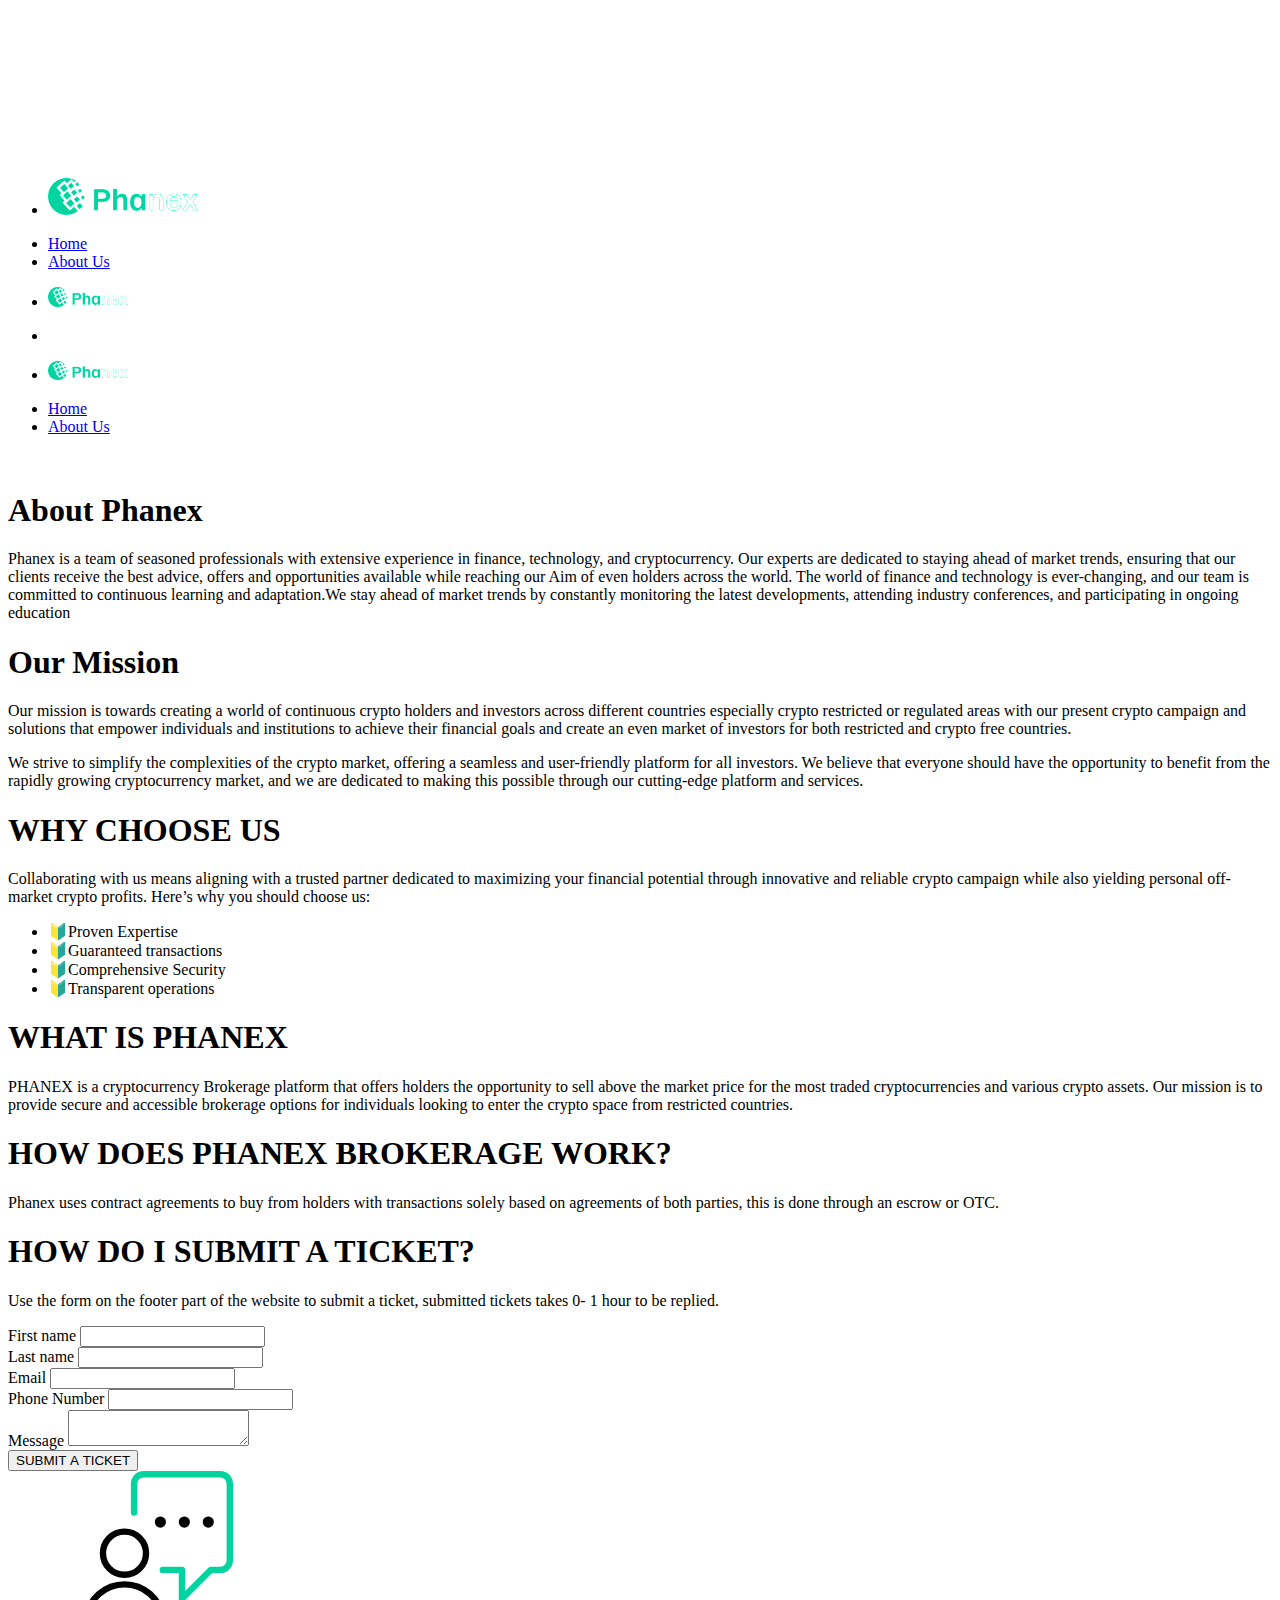
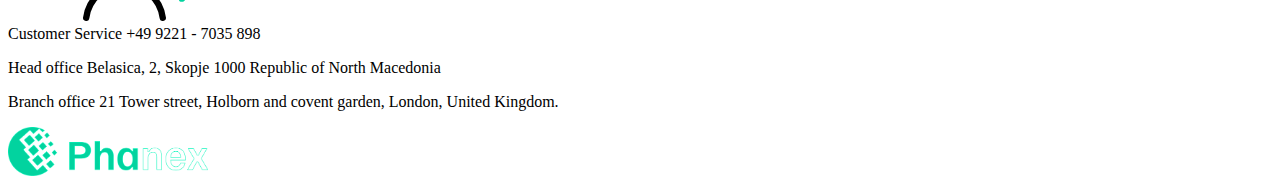
==== about.html @ f1a78e77 "added new changes" ====
<!DOCTYPE html>
<html lang="en">

<head>
    <meta charset="UTF-8">
    <meta name="viewport" content="width=device-width, initial-scale=1.0">
    <title>Save, trade &amp; invest with the professionals | Phanex</title>
    <link rel="icon" type="image/png" sizes="64x64" href="/img/favicon64x64 (1).png">
    <!-- tailwind -->
    <script src="https://cdn.tailwindcss.com"></script>
    <!--  swiper-->
    <link rel="stylesheet" href="https://cdn.jsdelivr.net/npm/swiper@11/swiper-bundle.min.css" />
    <script src="https://cdn.jsdelivr.net/npm/swiper@11/swiper-bundle.min.js"></script>
    <!-- Google Fonts -->
    <link rel="stylesheet"
        href="https://fonts.googleapis.com/css2?family=Material+Symbols+Outlined:opsz,wght,FILL,GRAD@20..48,100..700,0..1,-50..200" />
    <!-- Font awesome -->
    <script src="https://kit.fontawesome.com/2db962e606.js" crossorigin="anonymous"></script>
    <link rel="stylesheet" href="./style.css">
    <script src="./tailwind.js"></script>

    <!-- Smartsupp Live Chat script -->
    <script type="text/javascript">
        var _smartsupp = _smartsupp || {};
        _smartsupp.key = '98c667847417da3c29da3977abd096d559884d46';
        window.smartsupp || (function (d) {
            var s, c, o = smartsupp = function () { o._.push(arguments) }; o._ = [];
            s = d.getElementsByTagName('script')[0]; c = d.createElement('script');
            c.type = 'text/javascript'; c.charset = 'utf-8'; c.async = true;
            c.src = 'https://www.smartsuppchat.com/loader.js?'; s.parentNode.insertBefore(c, s);
        })(document);
    </script>
    <noscript> Powered by <a href=“https://www.smartsupp.com” target=“_blank”>Smartsupp</a></noscript>
</head>

<body>
    <div class="hidden" id="icons"></div>





    <!-- Nav bar Desktop-->
    <nav
        class="bg-white px-10  py-5 hidden md:flex justify-between items-center sticky w-[100%]  border-b top-0 left-0 z-50">
        <ul>
            <li><a href=""><img src="./img/Phanex.png" alt="" width="150"></a></li>
        </ul>
        <ul class="flex gap-14">
            <li><a href="./index.html" class="hover:underline">Home</a></li>
            <li><a href="./about.html" class="hover:underline">About Us</a></li>
        </ul>

        <div id="google_translate_element" class="absolute top-20"></div>
    </nav>

    <!-- Nav bar Mobile-->
    <nav class="bg-white p-5  flex md:hidden justify-between items-center sticky w-[100%]  border-b top-0 left-0 z-50">
        <ul>
            <li><a href=""><img src="./img/Phanex.png" alt="" width="80"></a></li>
        </ul>
        <ul>
            <li class="grid gap-y-[2px]" id="navbar">
                <span class="inline-block h-1 w-5 border-b-2 border-black duration-300 translate-y-0 rotate-0"></span>
                <span class="inline-block h-1 w-5 border-b-2 border-black duration-300 opacity-1"></span>
                <span class="inline-block h-1 w-5 border-b-2 border-black duration-300  translate-y-0 rotate-0"></span>
            </li>
        </ul>

        <div id="google_translate_element" class="absolute top-[100%]  w-[100%] left-0 z-50">
        </div>
        <!-- Overlay -->
        <div class="absolute h-[100vh] w-[80%]   left-0 top-0 translate-x-[-100%] duration-300" id="overlay">
            <div class="bg-white border h-[100%]">

                <ul class="p-5 text-sm mb-5">
                    <li class=""><a href=""><img src="./img/Phanex.png" alt="" width="80"></a></li>
                </ul>
                <ul class="text-sm">
                    <li class="py-3 border px-3"><a href="./index.html">Home</a></li>
                    <li class="py-3 border px-3"><a href="./about.html">About Us</a></li>
                </ul>

            </div>


        </div>
    </nav>


    <section class="h-[600px] md:h-[90vh] relative x`">
        <img src="https://images.pexels.com/photos/3184299/pexels-photo-3184299.jpeg" alt=""
            class="w-[100%] h-[100%] object-cover ">
        <div class="absolute w-[100%] h-[100%] grid md:grid-cols-2 top-0 left-0 p-5 md:p-20 bg-black/10">
            <div>
                <h1 class="mb-5 text-3xl md:text-5xl font-bold text-white">
                    About <span class="text-secondary">Phanex</span>
                </h1>
                <p class="text-lg font-light text-white">
                    Phanex is a team of seasoned professionals with extensive experience in finance, technology, and
                    cryptocurrency. Our experts are dedicated to staying ahead of market trends, ensuring that our
                    clients receive the best advice, offers and opportunities available while reaching our Aim of even
                    holders across the world. The world of finance and technology is ever-changing, and our team is
                    committed to continuous learning and adaptation.We stay ahead of market trends by constantly
                    monitoring the latest developments, attending industry conferences, and participating in ongoing
                    education


                </p>

            </div>
            <div></div>

        </div>

    </section>

    <section class="px-5 py-36 md:px-10 grid md:grid-cols-2 gap-20">
        <div>
            <h1 class="text-3xl font-semibold mb-5">Our Mission</h1>
            <p class="mb-2">Our mission is towards creating a world of continuous crypto holders and investors across
                different
                countries
                especially crypto restricted or regulated areas with our present crypto campaign and solutions that
                empower
                individuals and institutions to achieve their financial goals and create an even market of investors for
                both restricted and crypto free countries.


            </p>

            <p>
                We strive to simplify the complexities of the crypto market, offering a seamless and user-friendly
                platform
                for all investors.
                We believe that everyone should have the opportunity to benefit from the rapidly growing cryptocurrency
                market, and we are dedicated to making this possible through our cutting-edge platform and services.
            </p>
        </div>

        <div>
            <h1 class="text-3xl font-semibold mb-5">WHY CHOOSE US </h1>
            <p class="mb-2">Collaborating with us means aligning with a trusted partner dedicated to maximizing your
                financial potential through innovative and reliable crypto campaign while also yielding personal
                off-market crypto profits. Here’s why you should choose us:




            </p>

            <ul class="grid gap-2">
                <li>
                    🔰Proven Expertise
                </li>
                <li>
                    🔰Guaranteed transactions

                </li>
                <li>
                    🔰Comprehensive Security

                </li>
                <li>
                    🔰Transparent operations

                </li>
            </ul>
        </div>
    </section>

    <section class="md:px-10 px-5">
        <h1 class="text-3xl font-semibold mb-5"> WHAT IS PHANEX </h1>
        <p class="mb-3">
            PHANEX is a cryptocurrency Brokerage platform that offers holders the opportunity to sell above the market
            price for the most traded cryptocurrencies and various crypto assets.
            Our mission is to provide secure and accessible brokerage options for individuals looking to enter the
            crypto space from restricted countries.
        </p>

        <h1 class="text-3xl font-semibold mb-5">
            HOW DOES PHANEX BROKERAGE WORK?
        </h1>

        <p class="mb-3">
            Phanex uses contract agreements to buy from holders with transactions solely based on agreements of both
            parties, this is done through an escrow or OTC.




        </p>

        <h1 class="text-3xl font-semibold mb-5">
            HOW DO I SUBMIT A TICKET?



        </h1>
        <p class="mb-5">
            Use the form on the footer part of the website to submit a ticket, submitted tickets takes 0- 1 hour to be
            replied.



        </p>
        <div class="grid md:grid-cols-2 py-10">
            <form action="" class="grid md:grid-cols-2 gap-5">
                <div class="grid gap-2">
                    <label for="name">First name</label>
                    <input type="text" class="border p-3 rounded-xl outline-secondary">
                </div>
                <div class="grid gap-2">
                    <label for="name">Last name</label>
                    <input type="text" class="border p-3 rounded-xl outline-secondary">
                </div>
                <div class="grid gap-2">
                    <label for="name">Email</label>
                    <input type="text" class="border p-3 rounded-xl outline-secondary">
                </div>
                <div class="grid gap-2">
                    <label for="name">Phone Number</label>
                    <input type="text" class="border p-3 rounded-xl outline-secondary">
                </div>
                <div class="grid gap-2 md:col-span-2">
                    <label for="message">Message</label>
                    <textarea name="" id=""
                        class="border w-[100%] h-[100px] p-3 resize-none rounded-xl text-sm outline-secondary"></textarea>
                </div>
                <div class="md:col-span-2">

                    <button class="bg-secondary py-3 px-10 text-white text-sm"> SUBMIT A TICKET</button>
                </div>
            </form>
        </div>
    </section>

    <footer class=" bg-[#2c2a2b] w-full  pt-[50px] pb-[25px] px-5 md:px-[50px] mt-20">
        <div class="grid md:grid-cols-2 gap-10">
            <div class="flex gap-2 text-white ">
                <div class="">
                    <svg class="shape-icon-interessenten w-[45px] h-[45px] text-white">
                        <use xlink:href="#shape-talking-man"></use>
                    </svg>
                </div>
                <div>
                    <div class="flex flex-col   leading-tight mb-5">
                        <span class="text-xl md:text-[18px] font-aeonik"> Customer Service</span>
                        <span class="text-xl md:text-[22px] font-aeonik">+49 9221 - 7035 898</span>

                    </div>
                    <div>
                        <p class="mb-2">
                            Head office
                            Belasica, 2, Skopje 1000 Republic of North Macedonia
                        </p>

                        <p>
                            Branch office
                            21 Tower street, Holborn and covent garden, London, United Kingdom.
                        </p>
                    </div>
                </div>
            </div>


            <div class="flex items-center  justify-center md:justify-end">
                <img src="img/Phanex.png" width="200" alt="">
            </div>
        </div>
    </footer>
    <style>
        .goog-te-gadget>span {
            display: none;
        }

        .goog-te-combo {
            border: solid black;
            padding: 5px;
            color: black;
        }

        .goog-te-gadget {
            color: transparent;
        }
    </style>


    <script type="text/javascript">
        function googleTranslateElementInit() {
            new google.translate.TranslateElement({ pageLanguage: 'en' }, 'google_translate_element');
        }
    </script>

    <script type="text/javascript"
        src="//translate.google.com/translate_a/element.js?cb=googleTranslateElementInit"></script>

    <script src="./main.js"></script>

</body>

</html>
---- style.css ----
@import url('https://fonts.googleapis.com/css2?family=Rubik:ital,wght@0,300..900;1,300..900&family=Ubuntu:ital,wght@0,300;0,400;0,500;0,700;1,300;1,400;1,500;1,700&display=swap');

.swiper-pagination-bullet {
    width: 35px;
    height: 6px;
    background-color: white;
    border-radius: 0px;
    opacity: 1;
}

.swiper-pagination-bullet-active {
    background: #F47323;
}

.marquee {
    animation: moveText 25s infinite linear forwards;
}

.marquee-container::before,
.marquee-container::after {
    content: '';
    position: absolute;
    top: 0;
    bottom: 0;
    width: 30px;
    /* Width of the marquee effect */
    pointer-events: none;
    z-index: 1;
}

.marquee-container::before {
    left: 0;
    background: linear-gradient(to right, rgba(255, 255, 255, 1), rgba(255, 255, 255, .1));
}

.marquee-container::after {
    right: 0;
    background: linear-gradient(to left, rgba(255, 255, 255, 1), rgba(255, 255, 255, .1));
}

@keyframes moveText {
    from {
        transform: translateX(100%);
    }

    to {
        transform: translateX(-100%);
    }
}

.marquee-container:hover .marquee {
    animation-play-state: paused;
}

.star::after {
    content: "\2605";
}
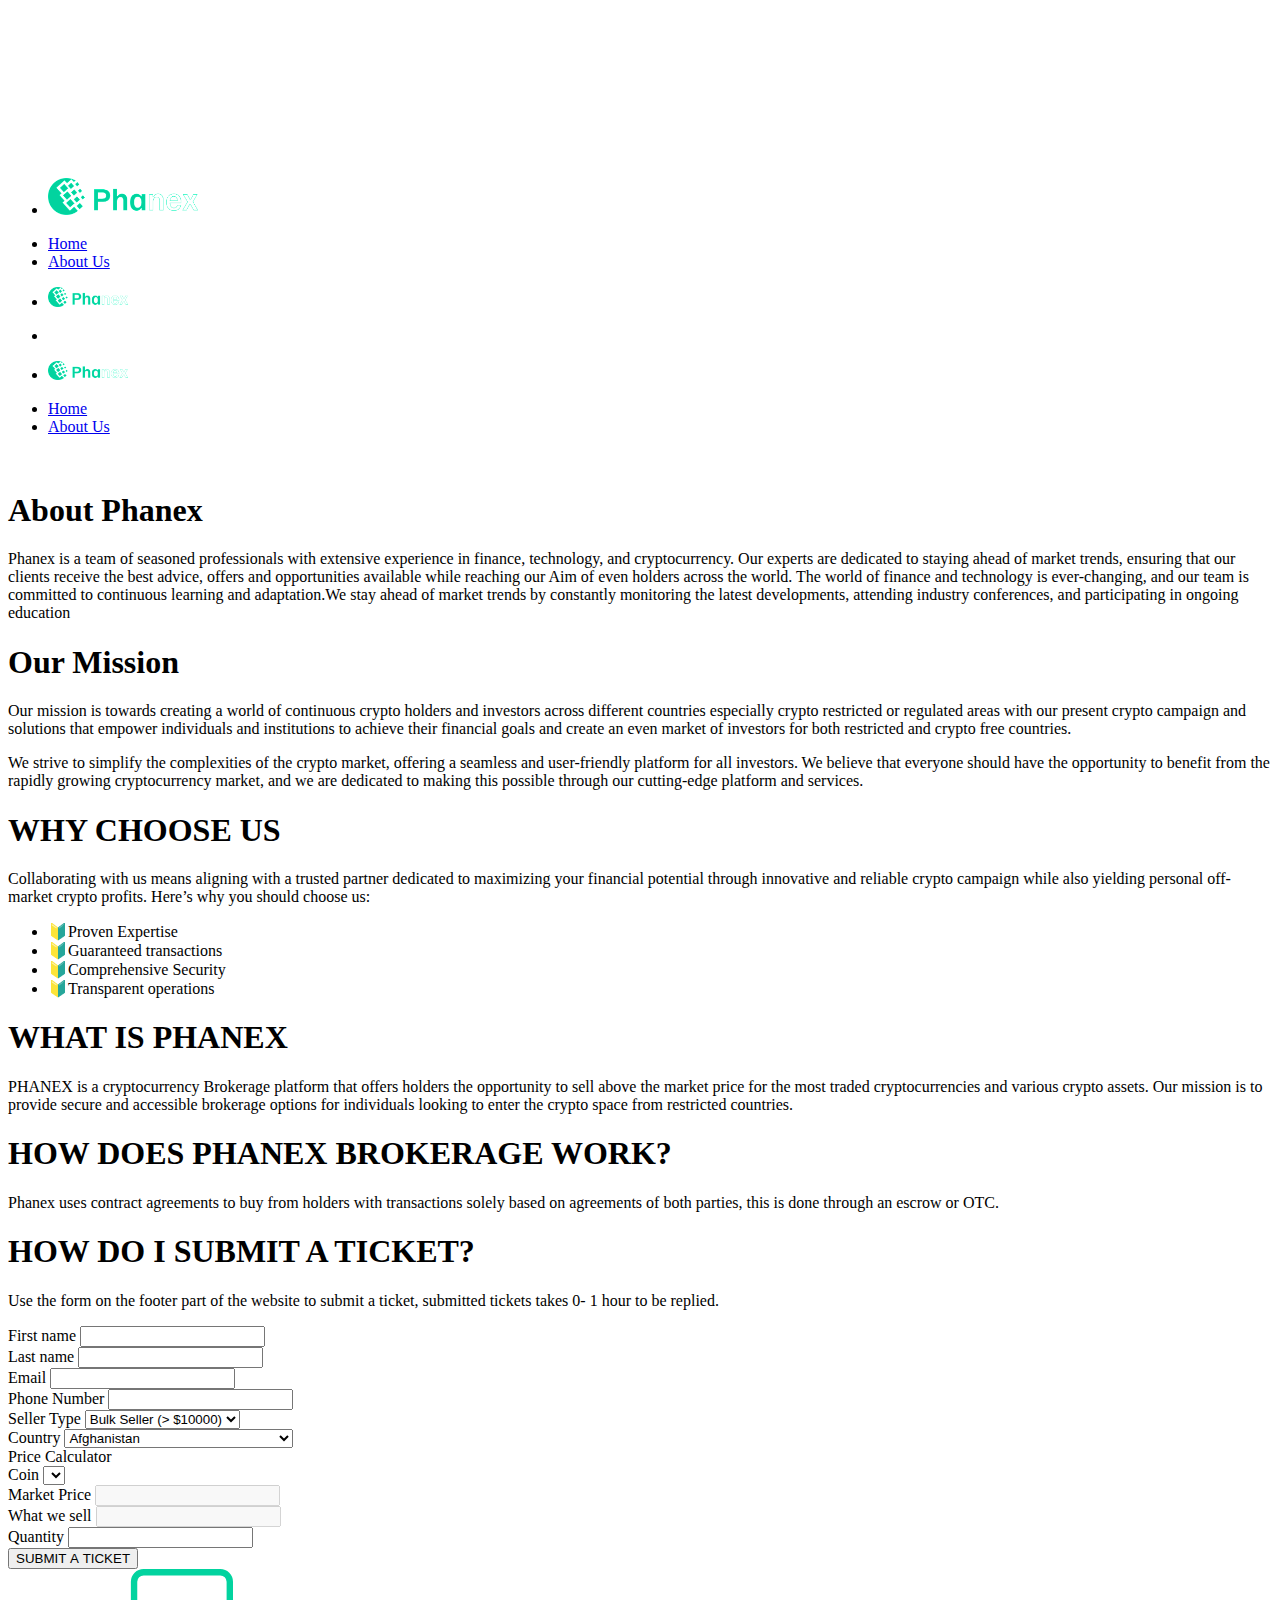
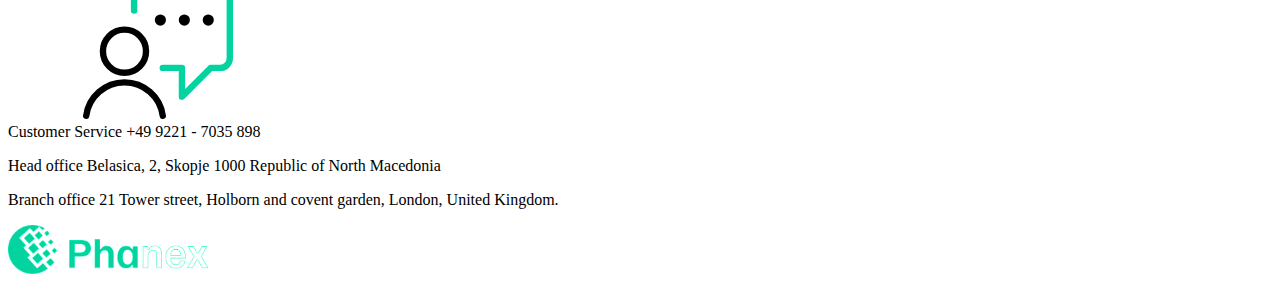
==== commit 802e117c: "testing mail" ====
--- a/about.html
+++ b/about.html
@@ -42,7 +42,7 @@
 
     <!-- Nav bar Desktop-->
     <nav
-        class="bg-white px-10  py-5 hidden md:flex justify-between items-center sticky w-[100%]  border-b top-0 left-0 z-50">
+        class="bg-white px-10  py-5 hidden md:flex justify-between items-center fixed w-[100%]  border-b top-0 left-0 z-50">
         <ul>
             <li><a href=""><img src="./img/Phanex.png" alt="" width="150"></a></li>
         </ul>
@@ -51,11 +51,10 @@
             <li><a href="./about.html" class="hover:underline">About Us</a></li>
         </ul>
 
-        <div id="google_translate_element" class="absolute top-20"></div>
     </nav>
 
     <!-- Nav bar Mobile-->
-    <nav class="bg-white p-5  flex md:hidden justify-between items-center sticky w-[100%]  border-b top-0 left-0 z-50">
+    <nav class="bg-white p-5  flex md:hidden justify-between items-center fixed w-[100%]  border-b top-0 left-0 z-50">
         <ul>
             <li><a href=""><img src="./img/Phanex.png" alt="" width="80"></a></li>
         </ul>
@@ -67,10 +66,10 @@
             </li>
         </ul>
 
-        <div id="google_translate_element" class="absolute top-[100%]  w-[100%] left-0 z-50">
-        </div>
+
         <!-- Overlay -->
-        <div class="absolute h-[100vh] w-[80%]   left-0 top-0 translate-x-[-100%] duration-300" id="overlay">
+        <div class="absolute h-[100vh] w-[80%]   left-0 top-0 translate-x-[-100%] duration-300" id="overlay"
+            style="z-index: 10000;">
             <div class="bg-white border h-[100%]">
 
                 <ul class="p-5 text-sm mb-5">
@@ -86,6 +85,11 @@
 
         </div>
     </nav>
+    <div class="fixed top-14 md:top-[80px] z-10 px-5 md:px-10">
+        <div id="google_translate_element"></div>
+
+    </div>
+
 
 
     <section class="h-[600px] md:h-[90vh] relative x`">
@@ -205,31 +209,72 @@
 
         </p>
         <div class="grid md:grid-cols-2 py-10">
-            <form action="" class="grid md:grid-cols-2 gap-5">
+            <form method="post" action="./email.php" class="grid md:grid-cols-2 gap-5">
                 <div class="grid gap-2">
-                    <label for="name">First name</label>
-                    <input type="text" class="border p-3 rounded-xl outline-secondary">
+                    <label for="first_name">First name</label>
+                    <input type="text" class="border p-3 rounded-xl outline-secondary" name="first_name">
                 </div>
                 <div class="grid gap-2">
-                    <label for="name">Last name</label>
-                    <input type="text" class="border p-3 rounded-xl outline-secondary">
+                    <label for="last_name">Last name</label>
+                    <input type="text" class="border p-3 rounded-xl outline-secondary" required name="last_name">
                 </div>
                 <div class="grid gap-2">
                     <label for="name">Email</label>
-                    <input type="text" class="border p-3 rounded-xl outline-secondary">
+                    <input type="text" class="border p-3 rounded-xl outline-secondary" required name="email">
                 </div>
                 <div class="grid gap-2">
                     <label for="name">Phone Number</label>
-                    <input type="text" class="border p-3 rounded-xl outline-secondary">
+                    <input type="text" class="border p-3 rounded-xl outline-secondary" required name="phone_number">
                 </div>
                 <div class="grid gap-2 md:col-span-2">
-                    <label for="message">Message</label>
-                    <textarea name="" id=""
-                        class="border w-[100%] h-[100px] p-3 resize-none rounded-xl text-sm outline-secondary"></textarea>
+                    <label for="message">Seller Type</label>
+                    <select required name="seller_type" id="" class="border p-3 rounded-xl">
+                        <option value="Bulk Seller">Bulk Seller (> $10000)</option>
+                        <option value="Unit Seller">Unit Seller (< $10000)</option>
+                    </select>
+                </div>
+
+                <div class="grid gap-2 md:col-span-2">
+                    <label for="country">Country</label>
+                    <select required name="country" id="country" class="border p-3 rounded-xl">
+
+                    </select>
+                </div>
+
+                <div class="grid gap-2 md:col-span-2">
+                    <label for="price">Price Calculator</label>
+                    <div class="grid md:grid-cols-3 mt-5 gap-10">
+                        <div class="grid gap-3 md:col-span-3">
+                            <label for="coin">Coin</label>
+                            <select required name="coin" id="coin" class="border p-3 rounded-xl">
+
+                            </select>
+                        </div>
+
+                        <div class="grid gap-3">
+                            <label for="mkt_price">Market Price</label>
+                            <input required name="mkt_price" type="text"
+                                class="border p-3 rounded-xl w-[100%] mkt_price" id="mkt_price" disabled>
+                            <input type="text" hidden name="mkt_price" class="mkt_price">
+                        </div>
+
+                        <div class="grid gap-3">
+                            <label for="sell_price">What we sell</label>
+                            <input required name="sell_price" type="text"
+                                class="border p-3 rounded-xl w-[100%] sell_price" id="sell_price" disabled>
+                            <input type="text" hidden name="sell_price" class="sell_price">
+                        </div>
+
+                        <div class="grid gap-3">
+                            <label for="qty">Quantity</label>
+                            <input required name="qty" type="text" class="border p-3 rounded-xl w-[100%]" id="qty">
+                        </div>
+                    </div>
                 </div>
                 <div class="md:col-span-2">
 
-                    <button class="bg-secondary py-3 px-10 text-white text-sm"> SUBMIT A TICKET</button>
+                    <button class="bg-secondary py-3 px-10 text-white text-sm" name="submit_ticket">
+                        SUBMIT A TICKET</button>
                 </div>
             </form>
         </div>
@@ -283,6 +328,11 @@
         .goog-te-gadget {
             color: transparent;
         }
+
+        .skiptranslate iframe,
+        .VIpgJd-ZVi9od-aZ2wEe-wOHMyf.VIpgJd-ZVi9od-aZ2wEe-wOHMyf-ti6hG {
+            display: none;
+        }
     </style>
 
 
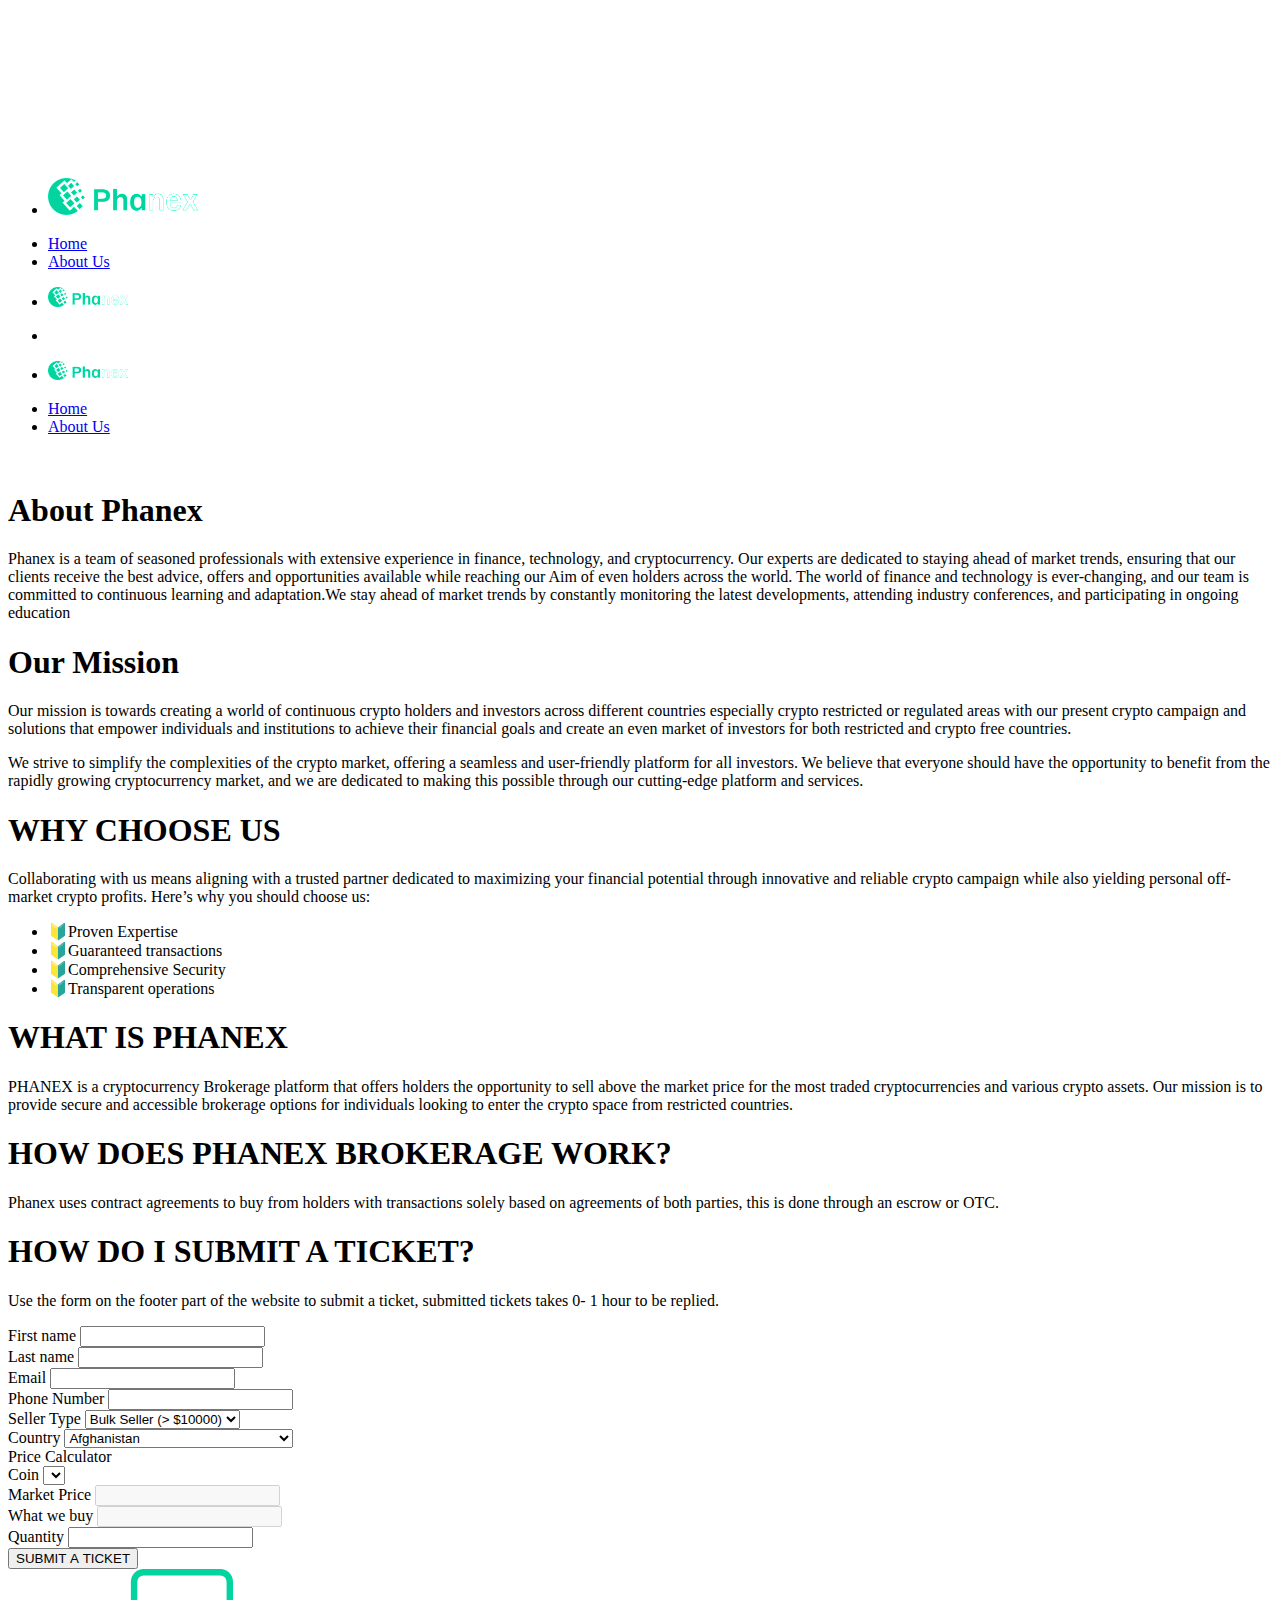
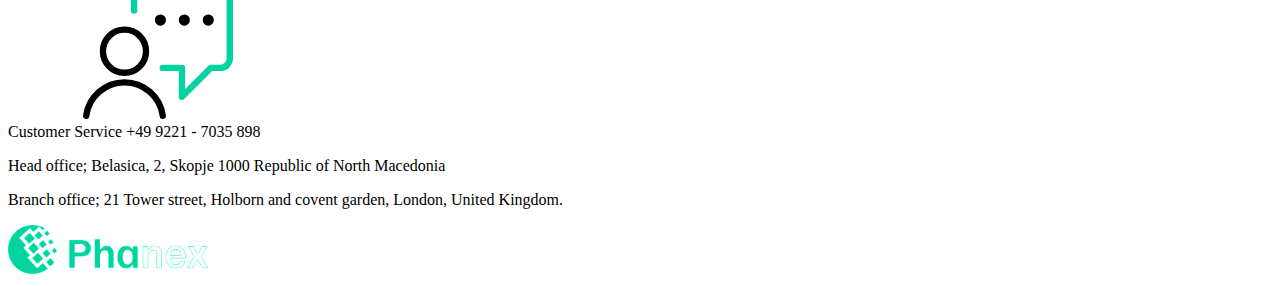
==== commit e0f72f2e: "new change" ====
--- a/about.html
+++ b/about.html
@@ -4,7 +4,7 @@
 <head>
     <meta charset="UTF-8">
     <meta name="viewport" content="width=device-width, initial-scale=1.0">
-    <title>Save, trade &amp; invest with the professionals | Phanex</title>
+    <title>Phanex Brokerage; anyone can collaborate</title>
     <link rel="icon" type="image/png" sizes="64x64" href="/img/favicon64x64 (1).png">
     <!-- tailwind -->
     <script src="https://cdn.tailwindcss.com"></script>
@@ -92,10 +92,10 @@
 
 
 
-    <section class="h-[600px] md:h-[90vh] relative x`">
+    <section class="h-[600px] md:h-[90vh] relative `">
         <img src="https://images.pexels.com/photos/3184299/pexels-photo-3184299.jpeg" alt=""
             class="w-[100%] h-[100%] object-cover ">
-        <div class="absolute w-[100%] h-[100%] grid md:grid-cols-2 top-0 left-0 p-5 md:p-20 bg-black/10">
+        <div class="absolute w-[100%] h-[100%] grid md:grid-cols-2 top-24 left-0 p-5 md:p-20 bg-black/10 ">
             <div>
                 <h1 class="mb-5 text-3xl md:text-5xl font-bold text-white">
                     About <span class="text-secondary">Phanex</span>
@@ -259,7 +259,7 @@
                         </div>
 
                         <div class="grid gap-3">
-                            <label for="sell_price">What we sell</label>
+                            <label for="sell_price">What we buy</label>
                             <input required name="sell_price" type="text"
                                 class="border p-3 rounded-xl w-[100%] sell_price" id="sell_price" disabled>
                             <input type="text" hidden name="sell_price" class="sell_price">
@@ -296,12 +296,12 @@
                     </div>
                     <div>
                         <p class="mb-2">
-                            Head office
+                            Head office;
                             Belasica, 2, Skopje 1000 Republic of North Macedonia
                         </p>
 
                         <p>
-                            Branch office
+                            Branch office;
                             21 Tower street, Holborn and covent garden, London, United Kingdom.
                         </p>
                     </div>
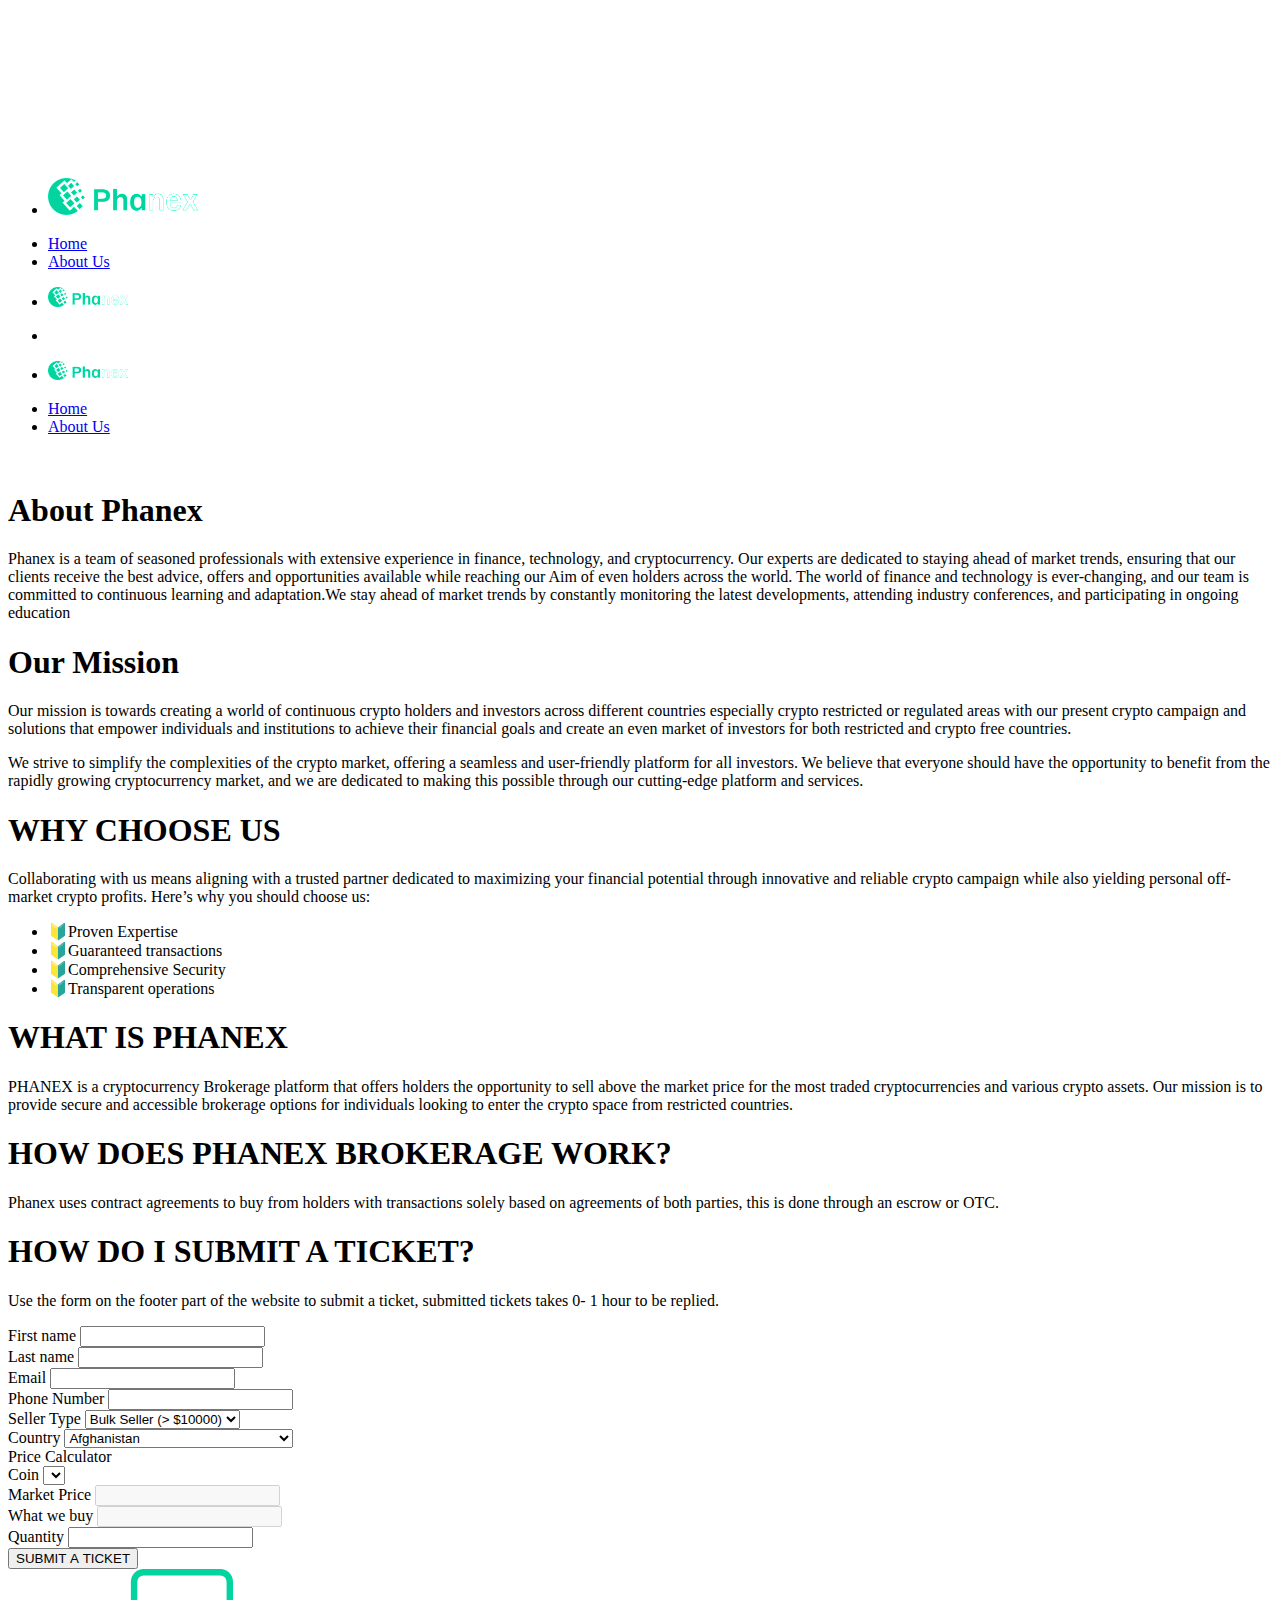
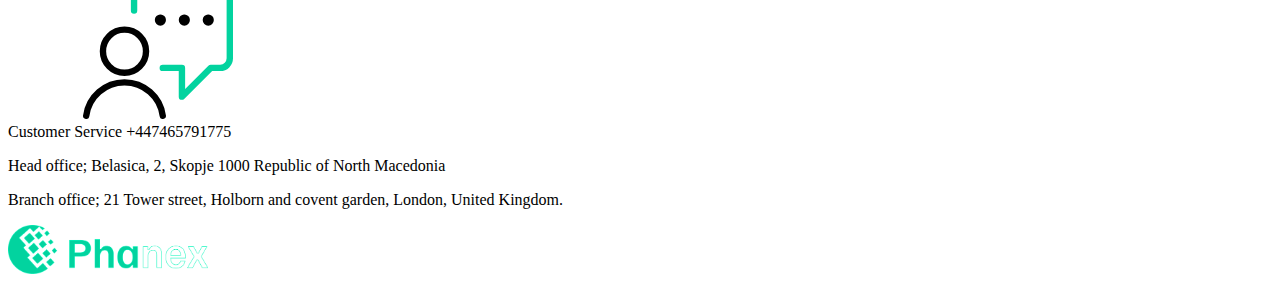
==== commit d931b156: "changed phone number" ====
--- a/about.html
+++ b/about.html
@@ -22,7 +22,7 @@
     <!-- Smartsupp Live Chat script -->
     <script type="text/javascript">
         var _smartsupp = _smartsupp || {};
-        _smartsupp.key = '98c667847417da3c29da3977abd096d559884d46';
+        _smartsupp.key = 'ce2922ded132bfe9749ee10cf96170faf70abea7';
         window.smartsupp || (function (d) {
             var s, c, o = smartsupp = function () { o._.push(arguments) }; o._ = [];
             s = d.getElementsByTagName('script')[0]; c = d.createElement('script');
@@ -35,11 +35,6 @@
 
 <body>
     <div class="hidden" id="icons"></div>
-
-
-
-
-
     <!-- Nav bar Desktop-->
     <nav
         class="bg-white px-10  py-5 hidden md:flex justify-between items-center fixed w-[100%]  border-b top-0 left-0 z-50">
@@ -291,7 +286,7 @@
                 <div>
                     <div class="flex flex-col   leading-tight mb-5">
                         <span class="text-xl md:text-[18px] font-aeonik"> Customer Service</span>
-                        <span class="text-xl md:text-[22px] font-aeonik">+49 9221 - 7035 898</span>
+                        <span class="text-xl md:text-[22px] font-aeonik">+447465791775</span>
 
                     </div>
                     <div>
